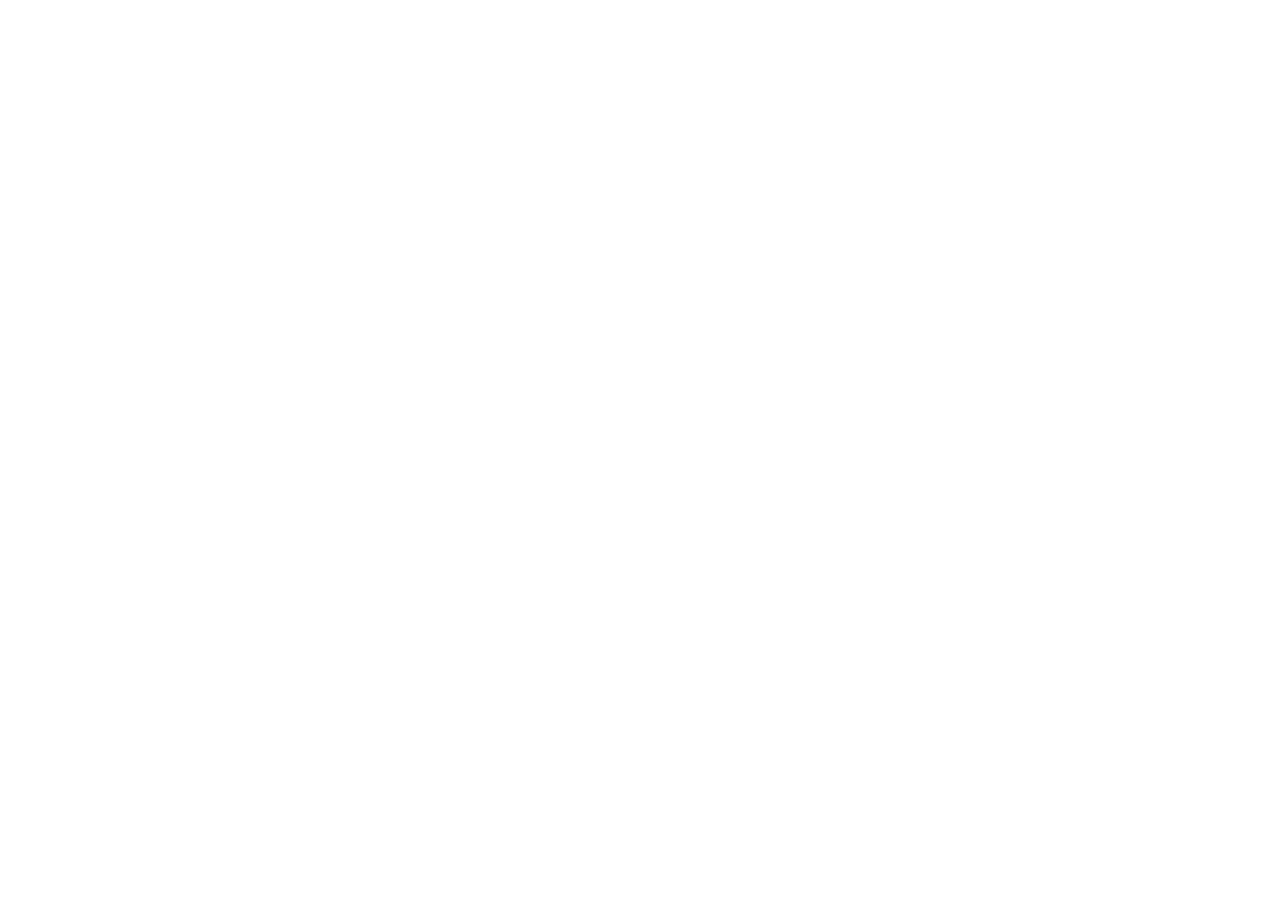
==== 3-efekty-przejscia/index.html @ 3ccb0fc6 "start" ====
<!DOCTYPE html>
<html lang="en">
  <head>
    <meta charset="UTF-8" />
    <meta http-equiv="X-UA-Compatible" content="IE=edge" />
    <meta name="viewport" content="width=device-width, initial-scale=1.0" />
    <title>3-efekty-przejscia</title>
  </head>
  <body>
    <div class="box red box-animate-1"></div>
    <div class="box blue box-animate-2"></div>
    <div class="box green box-animate-3"></div>
  </body>
</html>
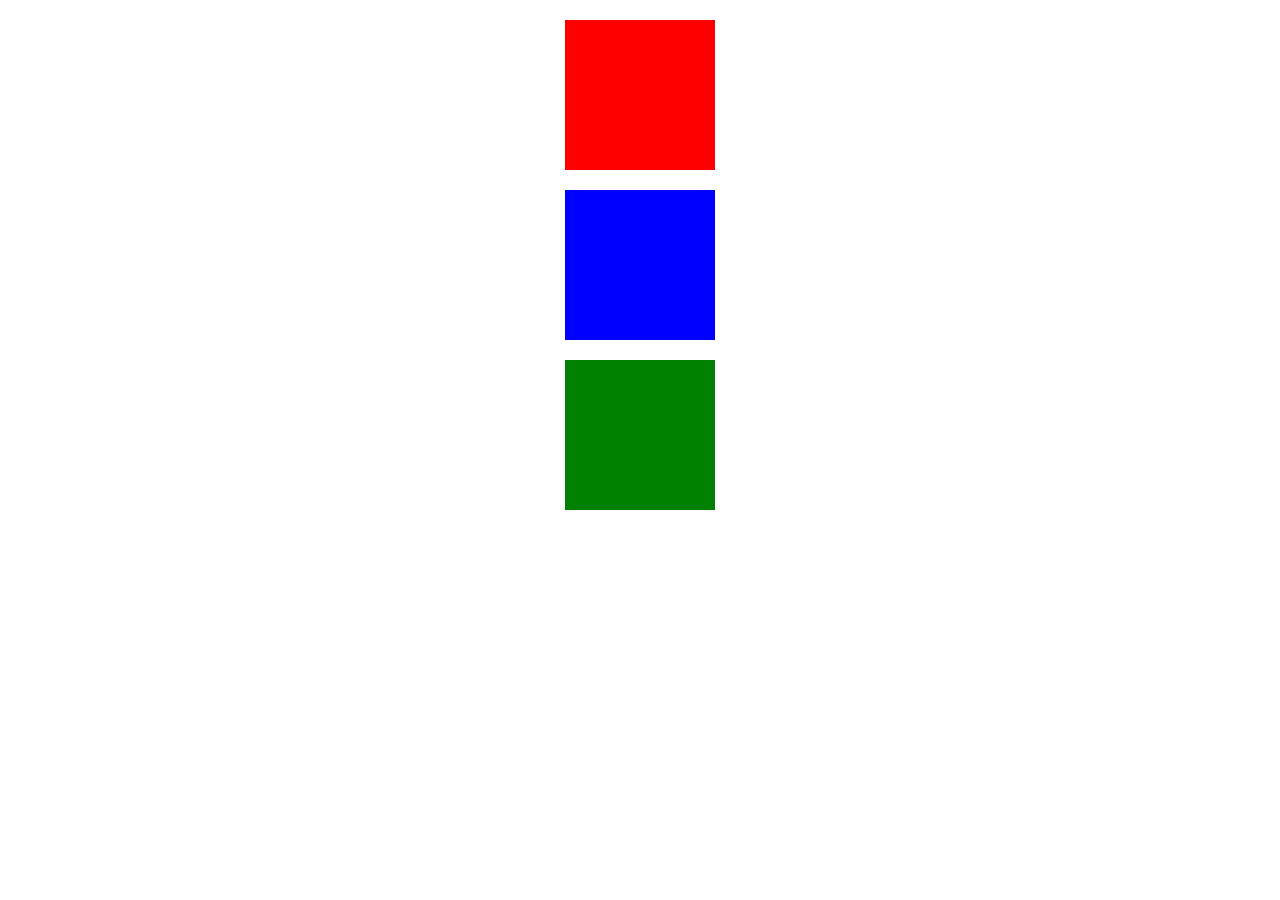
==== commit 9f900882: "add my style" ====
--- a/3-efekty-przejscia/index.html
+++ b/3-efekty-przejscia/index.html
@@ -5,10 +5,11 @@
     <meta http-equiv="X-UA-Compatible" content="IE=edge" />
     <meta name="viewport" content="width=device-width, initial-scale=1.0" />
     <title>3-efekty-przejscia</title>
+    <link rel="stylesheet" href="css/style.css" />
   </head>
   <body>
-    <div class="box red box-animate-1"></div>
-    <div class="box blue box-animate-2"></div>
-    <div class="box green box-animate-3"></div>
+    <div class="box red animate-width"></div>
+    <div class="box blue animate-height"></div>
+    <div class="box green animate-width animate-height"></div>
   </body>
 </html>
--- a/3-efekty-przejscia/css/style.css
+++ b/3-efekty-przejscia/css/style.css
@@ -0,0 +1,29 @@
+.box {
+    width       : 150px;
+    height      : 150px;
+    margin-top  : 20px;
+    margin-left : auto;
+    margin-right: auto;
+
+    transition: all 1s linear;
+}
+
+.red {
+    background-color: red;
+}
+
+.blue {
+    background-color: blue;
+}
+
+.green {
+    background-color: green;
+}
+
+.animate-width:hover {
+    width: 300px;
+}
+
+.animate-height:hover {
+    height: 300px;
+}